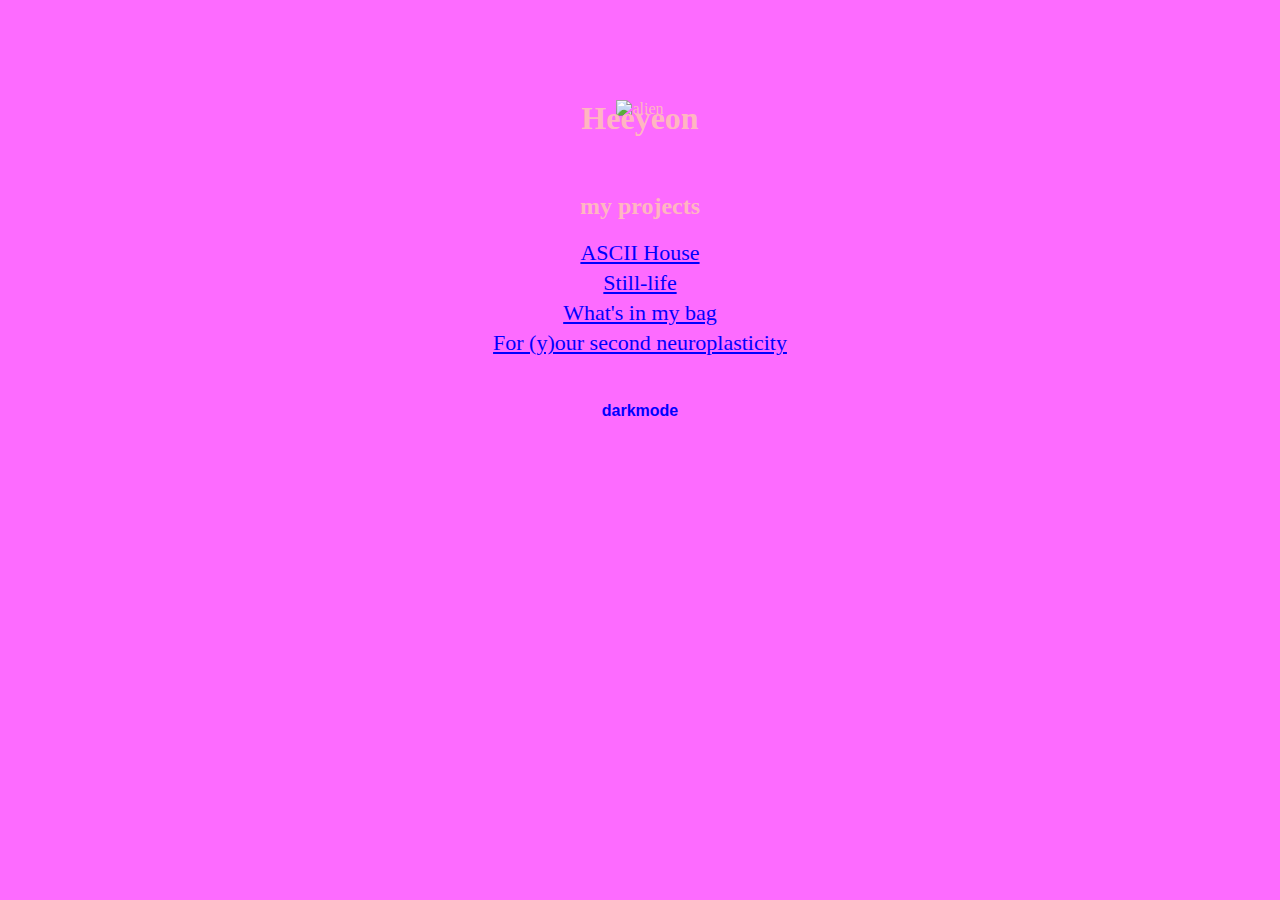
==== index.html @ 25be00a7 "0608.005" ====
<!DOCTYPE html>
<html>

<head>
  <title>Heeyeon | UI Design Programming 1</title>
  <meta charset="utf-8" />

  <link rel="stylesheet" type="text/css" href="assets/style.css">
  <script src="https://ajax.googleapis.com/ajax/libs/jquery/3.6.0/jquery.min.js"></script>
  <script type="text/javascript" src="script.js"></script>
  <meta name="viewport" content="width=device-width, initial-scale=1.0">


</head>

<body>
  


  <div id="grid">
    <div id="left-column" class="scroll"> 
      
      <div class="user_image">
        <img src="assets/alien01.png" alt="alien"/>
      </div>

  
      <div class="user_text">
        <!-- about me-->
        <h1><span class = "cursive">Heeyeon</span></h1>  

        <br>
        <br>

        <!-- projects-->
        <h2>my projects</h2>

        <br>

        <ul>
          <li><a href="ascii_town/exterior-heeyeonrha.html">ASCII House</a></li>
          <li><a href="codingfromlife\canvas.html">Still-life</a></li>
          <li><a href="https://irises2000.github.io/inmybag/">What's in my bag</a></li>
          
          <li><a href="https://irises2000.github.io/SheetsTrial/index.html">For (y)our second neuroplasticity</a></li>
        </ul>

        <br>
        <br>

        <!-- button-->
        <button id="darkmode-button">darkmode</button>
        <!-- <button id="showhide">Toggle All</button> -->

      </div>
    </div>
  </div>
</body>
</html>
---- assets/style.css ----
* {
	margin:  0px;
	padding:  0px;
	box-sizing: border-box;
	text-align: center;
}

body {
		color: lightpink;
		Font-family: arial;
		background-color: #fd6bff;
		font-family: "Times New Roman", Times, serif;
		}


.cursive {
	font-family: cursive;
}

/* adjusting fonts */


p, li {
	font-size:  22px;
	line-height: 30px;
}

/* adjusting spacing */

#left-column {
	padding: 100px;
}

h1, p {
	margin-bottom:  20px;
}

ul, ol {
	margin-left: 0px;
	list-style-type: none;
}

.user_image{
	display: flex;
	justify-content: center;
   }

img {
	height:  800px;
	position: absolute;
	z-index: -5;
}

a{
	color:blue;
}

a:hover {
		background: blue;
		color: white;
}

button{
	font-size: 1rem;
	font-weight: bold;
	border: 2px solid var(--accent-color);
	background: transparent;
	color: blue;
	padding: 0.5rem;
	margin-bottom: 1rem;
	border-radius: 5px;
}

button:hover{
	background: lightpink;
	color: white;
	cursor: pointer;
}


/* darkmode version */

body.darkmode {
	background: black;
	color: white;
}

body.darkmode img{
	content: url(alien02.png);
}

/* media query */
#id {
	display: none;
}
@media only screen and (max-width: 812px) { 
	body {
		background: beige;
	}
}

/* Small devices (portrait tablets and large phones, 600px and up) */
@media only screen and (max-width: 600px) {
	body {
		background: peru;
	}
}
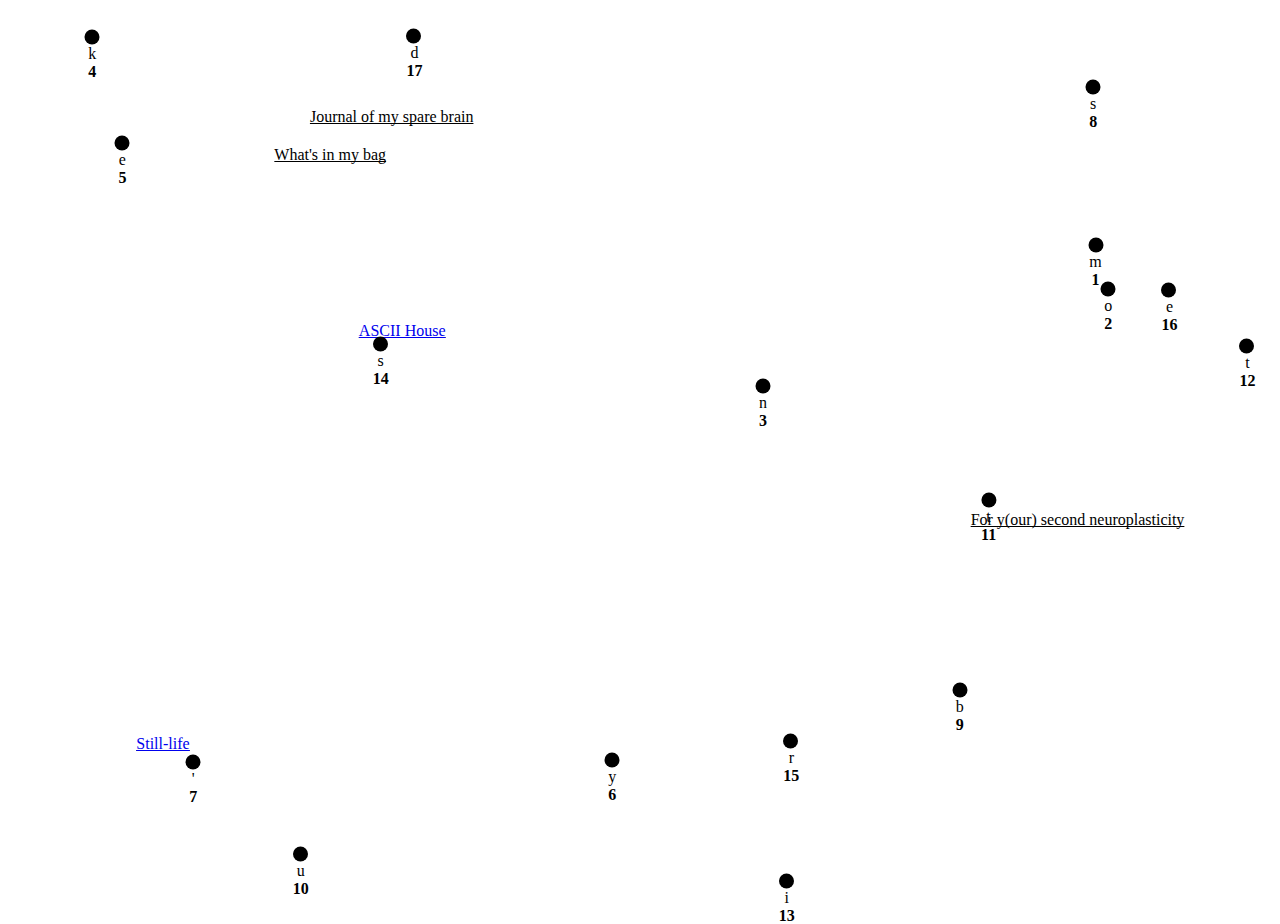
==== commit f1d189f7: "0621.01" ====
--- a/index.html
+++ b/index.html
@@ -1,60 +1,102 @@
-  
 <!DOCTYPE html>
-<html>
+<html lang="en">
+<head>
+    <meta charset="UTF-8">
+    <meta name="viewport" content="width=device-width, initial-scale=1.0">
+    <link rel="stylesheet" href="assets/style.css">
+    <title>Document</title>
+</head>
+<body>   
 
-<head>
-  <title>Heeyeon | UI Design Programming 1</title>
-  <meta charset="utf-8" />
+    <div class="project">
+        <p><a href="ascii_town\exterior-heeyeonrha.html"  target='_blank'>ASCII House</a></p>
+    </div>
+    <div class="project">
+        <p><a href="codingfromlife/canvas.html" target='_blank'>Still-life</a></p>
+    </div>
+    <div class="project">
+        <p onclick="window.open('https://irises2000.github.io/inmybag/')">What's in my bag</p>
+    </div>
+    <div class="project">
+        <!-- <div class="btn" onclick="window.open('https://irises2000.github.io/SheetsTrial/index.html')" style="cursor:pointer;"></div> -->
+        <p onclick="window.open('https://irises2000.github.io/SheetsTrial/index.html')">For y(our) second neuroplasticity</p>
+    </div>
+    <div class="project">
+        <p onclick="window.open('https://irises2000.github.io/SheetsTrial/about.html')">Journal of my spare brain</p>
+    </div>
 
-  <link rel="stylesheet" type="text/css" href="assets/style.css">
-  <script src="https://ajax.googleapis.com/ajax/libs/jquery/3.6.0/jquery.min.js"></script>
-  <script type="text/javascript" src="script.js"></script>
-  <meta name="viewport" content="width=device-width, initial-scale=1.0">
+    <script>
+        var txt = "monkey's butt is red";
+        // remove the space between words
+        txt = txt.replace(/ /g, '');
+        // show each word on the screen in random position
+        for (var i = 0; i < txt.length; i++) {
+            document.write("<div class='node' style='left: " + Math.random() * 100 + "%; top: " + Math.random() * 100 + "%;'><div class='hole'></div><span class='word' >" + txt[i] + "</span><div class='order'>" + (i+1) + "</div></div>");
+        }
+        // add id to each word and order
+        var word = document.getElementsByClassName('word');
+        var node = document.getElementsByClassName('node');
+        var hole = document.getElementsByClassName('hole');
+        for (var i = 0; i < word.length; i++) {
+            node[i].setAttribute('id', 'node' + i);
+            word[i].setAttribute('id', 'word' + i);
+            hole[i].setAttribute('id', 'hole' + i);
+        }
 
+        // if the word is clicked, the color will change for a while
+        for (var i = 0; i < word.length; i++) {
+            node[i].addEventListener('click', function() {
+                this.style.color = 'blue';
+                var id = this.getAttribute('id');
+                var node = document.getElementById('node' + id.slice(4));
+                node.style.color = 'blue';                
+                var hole = document.getElementById('hole' + id.slice(4));
+                hole.style.backgroundColor = 'blue';
+                setTimeout(function() {
+                    document.getElementById(id).style.color = 'black';
+                    document.getElementById('node' + id.slice(4)).style.color = 'black';
+                    document.getElementById('hole' + id.slice(4)).style.backgroundColor = 'black';
+                }, 50000);
+            });
+        }
+        // if all the words are clicked at least once, the background color will change
+        var count = 0;
+        for (var i = 0; i < word.length; i++) {
+            node[i].addEventListener('click', function() {
+                count++;
+                if (count == word.length) {
+                    document.body.style.backgroundColor = '#fd6bff';
+                }
+            });
+        }
+    // collect all the divs
+    var divs = document.getElementsByClassName('project');
+    // get window width and height
+    var winWidth = window.innerWidth;
+    var winHeight = window.innerHeight;
 
-</head>
+    // i stands for "index". you could also call this banana or haircut. it's a variable
+    for ( var i=0; i < divs.length; i++ ) {
+        
+        // shortcut! the current div in the list
+        var thisDiv = divs[i];
+        
+        // get random numbers for each element
+        randomTop = getRandomNumber(0, winHeight);
+        randomLeft = getRandomNumber(0, winWidth);
+        
+        // update top and left position
+        thisDiv.style.top = randomTop +"px";
+        thisDiv.style.left = randomLeft +"px";
+        
+    }
 
-<body>
-  
-
-
-  <div id="grid">
-    <div id="left-column" class="scroll"> 
-      
-      <div class="user_image">
-        <img src="assets/alien01.png" alt="alien"/>
-      </div>
-
-  
-      <div class="user_text">
-        <!-- about me-->
-        <h1><span class = "cursive">Heeyeon</span></h1>  
-
-        <br>
-        <br>
-
-        <!-- projects-->
-        <h2>my projects</h2>
-
-        <br>
-
-        <ul>
-          <li><a href="ascii_town/exterior-heeyeonrha.html">ASCII House</a></li>
-          <li><a href="codingfromlife\canvas.html">Still-life</a></li>
-          <li><a href="https://irises2000.github.io/inmybag/">What's in my bag</a></li>
-          
-          <li><a href="https://irises2000.github.io/SheetsTrial/index.html">For (y)our second neuroplasticity</a></li>
-        </ul>
-
-        <br>
-        <br>
-
-        <!-- button-->
-        <button id="darkmode-button">darkmode</button>
-        <!-- <button id="showhide">Toggle All</button> -->
-
-      </div>
-    </div>
-  </div>
+    // function that returns a random number between a min and max
+    function getRandomNumber(min, max) {
+        
+    return Math.random() * (max - min) + min;
+        
+    }
+    </script>
 </body>
 </html>--- a/assets/style.css
+++ b/assets/style.css
@@ -1,107 +1,61 @@
+@font-face {
+    font-family: "AppleSDGothicNeoB";
+    src: url('assets/AppleSDGothicNeoL.ttf') format('truetype');
+
+    font-family: "AppleSDGothicNeoM";
+    src: url('assets/AppleSDGothicNeoM.ttf') format('truetype');
+}
+
 * {
-	margin:  0px;
-	padding:  0px;
-	box-sizing: border-box;
-	text-align: center;
+    margin: 0px;
+    padding: 0px;
 }
 
 body {
-		color: lightpink;
-		Font-family: arial;
-		background-color: #fd6bff;
-		font-family: "Times New Roman", Times, serif;
-		}
-
-
-.cursive {
-	font-family: cursive;
+    background-color: white;
+    /* no scrollable */
+    overflow: hidden;
 }
 
-/* adjusting fonts */
-
-
-p, li {
-	font-size:  22px;
-	line-height: 30px;
+.project1 {
+    width: 50px;
 }
 
-/* adjusting spacing */
+.node {
+    position: absolute;
+    font-family: 'AppleSDGothicNeoL';
+    color: black;
+    cursor: pointer;
+    transform: translate(-50%, -50%);
+    text-align: center;
 
-#left-column {
-	padding: 100px;
+}
+.order {
+    font-weight: bold;
+}
+.btn {
+    border-top: 10px solid transparent;
+    border-left: 18px solid black;
+    border-bottom: 10px solid transparent;
+  }
+.hole {
+    width: 15px;
+    height: 15px;
+    background: black;
+    border-radius: 50%;
 }
 
-h1, p {
-	margin-bottom:  20px;
+.project {
+    position: absolute;
+    top: 100px;
+    left: 100px;
+    cursor: pointer;
+    /* underline */
+    text-decoration: underline;
+    text-decoration-skip-ink: none;
 }
 
-ul, ol {
-	margin-left: 0px;
-	list-style-type: none;
+.project:hover {
+    color: blue;
+    text-shadow: 0px 0px 15px blue;
 }
-
-.user_image{
-	display: flex;
-	justify-content: center;
-   }
-
-img {
-	height:  800px;
-	position: absolute;
-	z-index: -5;
-}
-
-a{
-	color:blue;
-}
-
-a:hover {
-		background: blue;
-		color: white;
-}
-
-button{
-	font-size: 1rem;
-	font-weight: bold;
-	border: 2px solid var(--accent-color);
-	background: transparent;
-	color: blue;
-	padding: 0.5rem;
-	margin-bottom: 1rem;
-	border-radius: 5px;
-}
-
-button:hover{
-	background: lightpink;
-	color: white;
-	cursor: pointer;
-}
-
-
-/* darkmode version */
-
-body.darkmode {
-	background: black;
-	color: white;
-}
-
-body.darkmode img{
-	content: url(alien02.png);
-}
-
-/* media query */
-#id {
-	display: none;
-}
-@media only screen and (max-width: 812px) { 
-	body {
-		background: beige;
-	}
-}
-
-/* Small devices (portrait tablets and large phones, 600px and up) */
-@media only screen and (max-width: 600px) {
-	body {
-		background: peru;
-	}
-}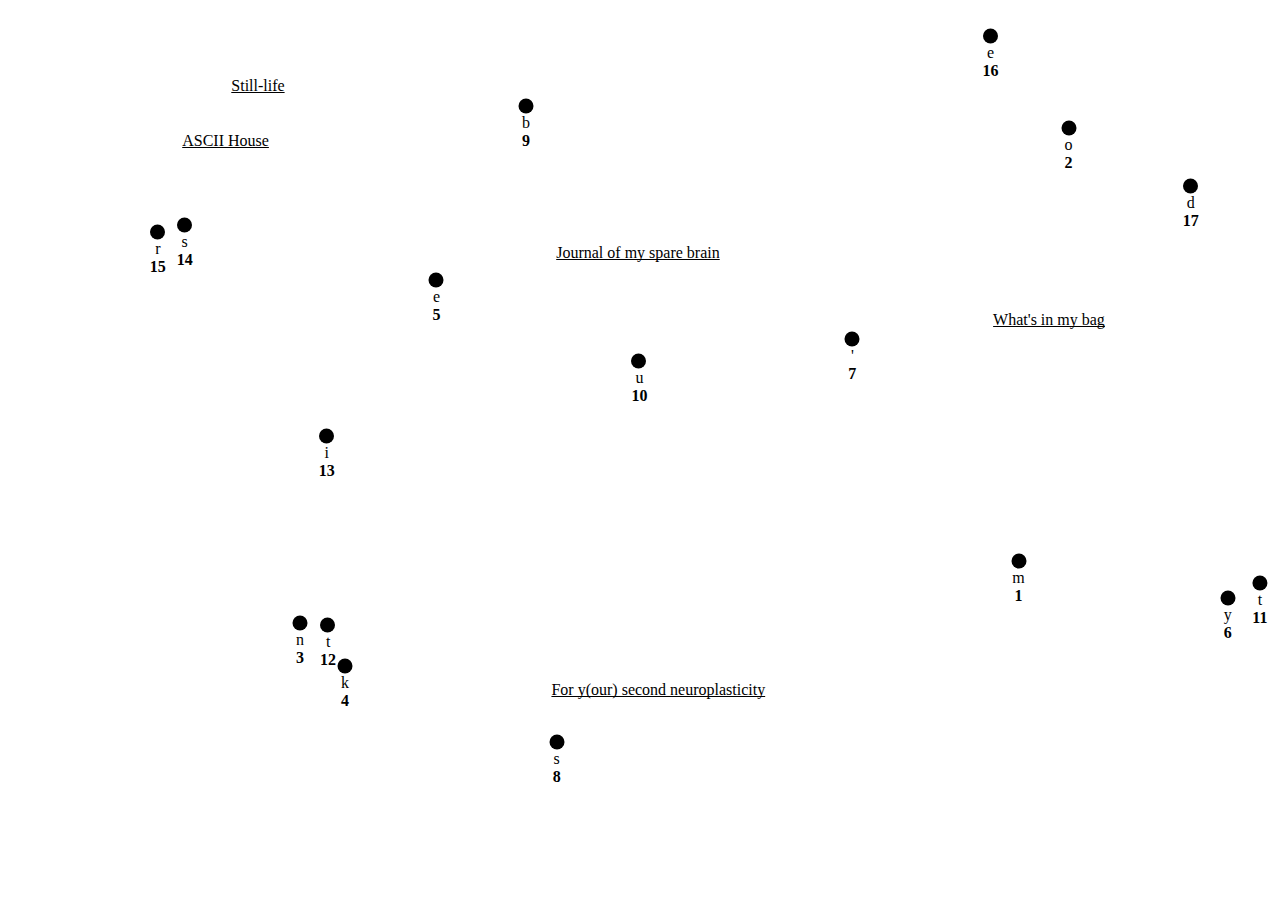
==== commit 5e2978fe: "0621.02" ====
--- a/index.html
+++ b/index.html
@@ -4,7 +4,7 @@
     <meta charset="UTF-8">
     <meta name="viewport" content="width=device-width, initial-scale=1.0">
     <link rel="stylesheet" href="assets/style.css">
-    <title>Document</title>
+    <title>My Website</title>
 </head>
 <body>   
 
@@ -18,7 +18,6 @@
         <p onclick="window.open('https://irises2000.github.io/inmybag/')">What's in my bag</p>
     </div>
     <div class="project">
-        <!-- <div class="btn" onclick="window.open('https://irises2000.github.io/SheetsTrial/index.html')" style="cursor:pointer;"></div> -->
         <p onclick="window.open('https://irises2000.github.io/SheetsTrial/index.html')">For y(our) second neuroplasticity</p>
     </div>
     <div class="project">
@@ -94,8 +93,7 @@
     // function that returns a random number between a min and max
     function getRandomNumber(min, max) {
         
-    return Math.random() * (max - min) + min;
-        
+    return Math.random() * (max - min) + min;        
     }
     </script>
 </body>
--- a/assets/style.css
+++ b/assets/style.css
@@ -59,3 +59,14 @@
     color: blue;
     text-shadow: 0px 0px 15px blue;
 }
+
+a {
+    text-decoration: none;
+    color: black;
+}
+a:hover {
+    color: blue;
+}
+a:active {
+    color: blue;
+}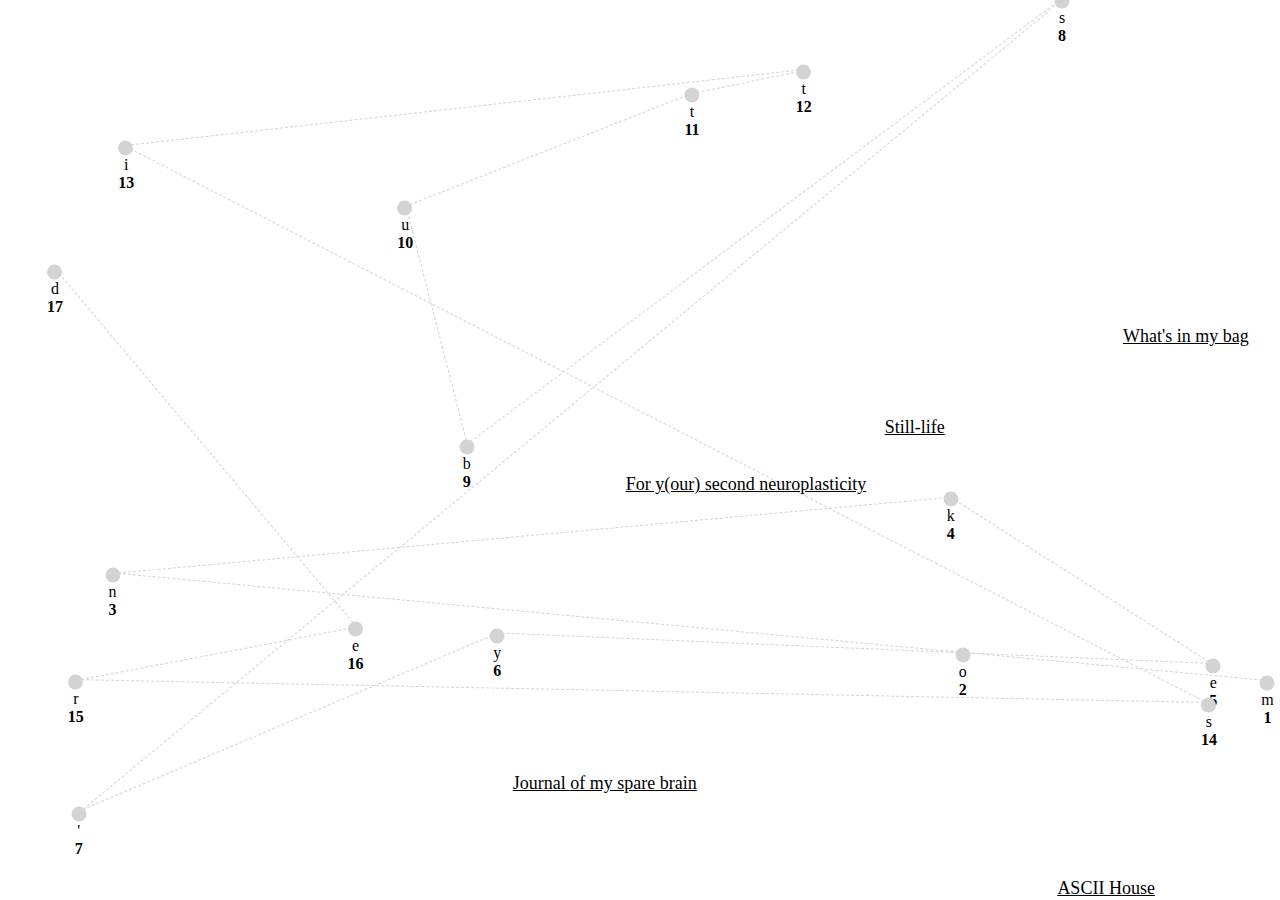
==== commit deb06dbe: "0622.01" ====
--- a/index.html
+++ b/index.html
@@ -1,15 +1,17 @@
 <!DOCTYPE html>
 <html lang="en">
+
 <head>
     <meta charset="UTF-8">
     <meta name="viewport" content="width=device-width, initial-scale=1.0">
     <link rel="stylesheet" href="assets/style.css">
     <title>My Website</title>
 </head>
-<body>   
+
+<body>
 
     <div class="project">
-        <p><a href="ascii_town\exterior-heeyeonrha.html"  target='_blank'>ASCII House</a></p>
+        <p><a href="ascii_town\exterior-heeyeonrha.html" target='_blank'>ASCII House</a></p>
     </div>
     <div class="project">
         <p><a href="codingfromlife/canvas.html" target='_blank'>Still-life</a></p>
@@ -18,7 +20,8 @@
         <p onclick="window.open('https://irises2000.github.io/inmybag/')">What's in my bag</p>
     </div>
     <div class="project">
-        <p onclick="window.open('https://irises2000.github.io/SheetsTrial/index.html')">For y(our) second neuroplasticity</p>
+        <p onclick="window.open('https://irises2000.github.io/SheetsTrial/index.html')">For y(our) second
+            neuroplasticity</p>
     </div>
     <div class="project">
         <p onclick="window.open('https://irises2000.github.io/SheetsTrial/about.html')">Journal of my spare brain</p>
@@ -30,7 +33,7 @@
         txt = txt.replace(/ /g, '');
         // show each word on the screen in random position
         for (var i = 0; i < txt.length; i++) {
-            document.write("<div class='node' style='left: " + Math.random() * 100 + "%; top: " + Math.random() * 100 + "%;'><div class='hole'></div><span class='word' >" + txt[i] + "</span><div class='order'>" + (i+1) + "</div></div>");
+            document.write("<div class='node' style='left: " + Math.random() * 100 + "%; top: " + Math.random() * 100  + "%;'><div class='hole'></div><span class='word' >" + txt[i] + "</span><div class='order'>" + (i + 1) + "</div></div>");
         }
         // add id to each word and order
         var word = document.getElementsByClassName('word');
@@ -44,14 +47,14 @@
 
         // if the word is clicked, the color will change for a while
         for (var i = 0; i < word.length; i++) {
-            node[i].addEventListener('click', function() {
+            node[i].addEventListener('click', function () {
                 this.style.color = 'blue';
                 var id = this.getAttribute('id');
                 var node = document.getElementById('node' + id.slice(4));
-                node.style.color = 'blue';                
+                node.style.color = 'blue';
                 var hole = document.getElementById('hole' + id.slice(4));
                 hole.style.backgroundColor = 'blue';
-                setTimeout(function() {
+                setTimeout(function () {
                     document.getElementById(id).style.color = 'black';
                     document.getElementById('node' + id.slice(4)).style.color = 'black';
                     document.getElementById('hole' + id.slice(4)).style.backgroundColor = 'black';
@@ -61,40 +64,78 @@
         // if all the words are clicked at least once, the background color will change
         var count = 0;
         for (var i = 0; i < word.length; i++) {
-            node[i].addEventListener('click', function() {
+            node[i].addEventListener('click', function () {
                 count++;
                 if (count == word.length) {
                     document.body.style.backgroundColor = '#fd6bff';
                 }
             });
         }
-    // collect all the divs
-    var divs = document.getElementsByClassName('project');
-    // get window width and height
-    var winWidth = window.innerWidth;
-    var winHeight = window.innerHeight;
 
-    // i stands for "index". you could also call this banana or haircut. it's a variable
-    for ( var i=0; i < divs.length; i++ ) {
-        
-        // shortcut! the current div in the list
-        var thisDiv = divs[i];
-        
-        // get random numbers for each element
-        randomTop = getRandomNumber(0, winHeight);
-        randomLeft = getRandomNumber(0, winWidth);
-        
-        // update top and left position
-        thisDiv.style.top = randomTop +"px";
-        thisDiv.style.left = randomLeft +"px";
-        
-    }
 
-    // function that returns a random number between a min and max
-    function getRandomNumber(min, max) {
-        
-    return Math.random() * (max - min) + min;        
-    }
+        // collect all the divs
+        var divs = document.getElementsByClassName('project');
+        // get window width and height
+        var winWidth = window.innerWidth;
+        var winHeight = window.innerHeight;
+
+        // i stands for "index". you could also call this banana or haircut. it's a variable
+        for (var i = 0; i < divs.length; i++) {
+
+            // shortcut! the current div in the list
+            var thisDiv = divs[i];
+
+            // get random numbers for each element
+            randomTop = getRandomNumber(0, winHeight - thisDiv.clientHeight);
+            randomLeft = getRandomNumber(0, winWidth - thisDiv.clientWidth);
+
+            // update top and left position
+            thisDiv.style.top = randomTop + "px";
+            thisDiv.style.left = randomLeft + "px";
+
+        }
+
+        // function that returns a random number between a min and max
+        function getRandomNumber(min, max) {
+
+            return Math.random() * (max - min) + min;
+        }
+
+
+        // Collect all the node elements
+        var nodes = document.getElementsByClassName('node');
+
+        // Connect nodes with lines
+        for (var i = 0; i < nodes.length - 1; i++) {
+            var node1 = nodes[i];
+            var node2 = nodes[i + 1];
+
+            // Get the position of each node
+            var node1Rect = node1.getBoundingClientRect();
+            var node2Rect = node2.getBoundingClientRect();
+
+            // Calculate the center positions of the nodes
+            var node1CenterX = node1Rect.left + node1Rect.width / 2;
+            var node1CenterY = node1Rect.top + node1Rect.height / 2;
+            var node2CenterX = node2Rect.left + node2Rect.width / 2;
+            var node2CenterY = node2Rect.top + node2Rect.height / 2;
+
+            // Create a line element
+            var line = document.createElement('div');
+
+            // Set line properties
+            line.classList.add('line');
+            line.style.top = node1CenterY + 'px';
+            line.style.left = node1CenterX + 'px';
+            line.style.width = Math.sqrt(Math.pow(node2CenterX - node1CenterX, 2) + Math.pow(node2CenterY - node1CenterY, 2)) + 'px';
+            line.style.transformOrigin = 'top left';
+            line.style.transform = 'rotate(' + Math.atan2(node2CenterY - node1CenterY, node2CenterX - node1CenterX) + 'rad)';
+
+            // Append the line to the body
+            document.body.appendChild(line);
+        }
+
     </script>
 </body>
+
 </html>--- a/assets/style.css
+++ b/assets/style.css
@@ -28,31 +28,36 @@
     cursor: pointer;
     transform: translate(-50%, -50%);
     text-align: center;
+}
 
+.node:hover .hole{
+    /* background: blue; */
+    box-shadow: 0px 0px 10px blue;
 }
+
 .order {
     font-weight: bold;
 }
-.btn {
-    border-top: 10px solid transparent;
-    border-left: 18px solid black;
-    border-bottom: 10px solid transparent;
-  }
+
 .hole {
     width: 15px;
     height: 15px;
-    background: black;
+    background: lightgray;
     border-radius: 50%;
 }
 
+
 .project {
+    font-family: 'Times New Roman', Times, serif;
+    font-size: 18px;
     position: absolute;
     top: 100px;
     left: 100px;
     cursor: pointer;
     /* underline */
     text-decoration: underline;
-    text-decoration-skip-ink: none;
+    /* underline distance */
+    text-underline-offset: 1px;
 }
 
 .project:hover {
@@ -64,9 +69,21 @@
     text-decoration: none;
     color: black;
 }
+
 a:hover {
     color: blue;
 }
+
 a:active {
     color: blue;
+}
+
+.line {
+    position: absolute;
+    /* height: 1px;
+    background-color: lightgray; */
+    margin-top: -20px;
+    z-index: -1;
+    border-bottom: 1px dashed lightgray;
+
 }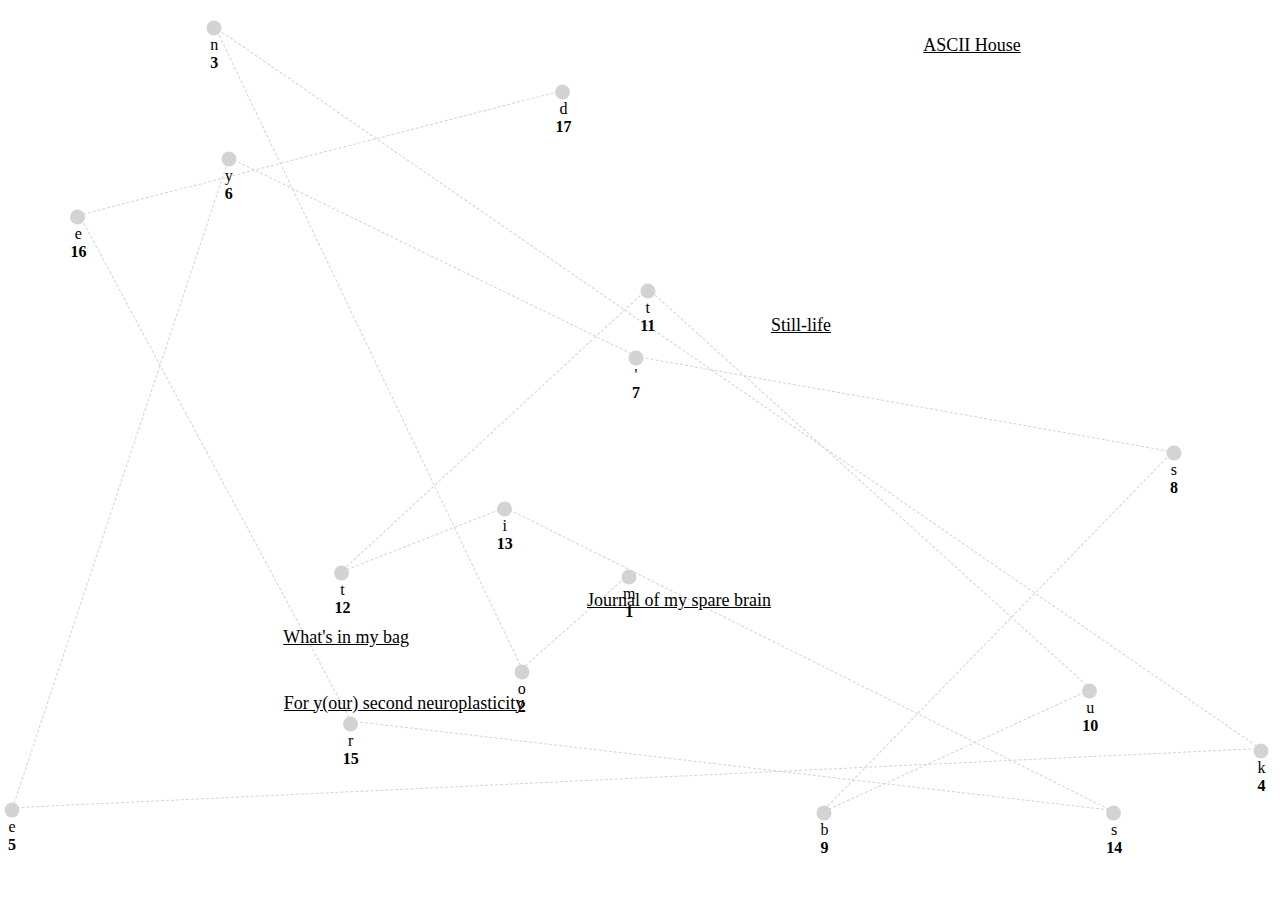
==== commit 1ecd259d: "0622.02" ====
--- a/index.html
+++ b/index.html
@@ -33,7 +33,7 @@
         txt = txt.replace(/ /g, '');
         // show each word on the screen in random position
         for (var i = 0; i < txt.length; i++) {
-            document.write("<div class='node' style='left: " + Math.random() * 100 + "%; top: " + Math.random() * 100  + "%;'><div class='hole'></div><span class='word' >" + txt[i] + "</span><div class='order'>" + (i + 1) + "</div></div>");
+            document.write("<div class='node' style='left: " + Math.random() * 100 + "%; top: " + Math.random() * 100 + "%;'><div class='hole'></div><span class='word' >" + txt[i] + "</span><div class='order'>" + (i + 1) + "</div></div>");
         }
         // add id to each word and order
         var word = document.getElementsByClassName('word');
--- a/assets/style.css
+++ b/assets/style.css
@@ -30,7 +30,7 @@
     text-align: center;
 }
 
-.node:hover .hole{
+.node:hover .hole {
     /* background: blue; */
     box-shadow: 0px 0px 10px blue;
 }
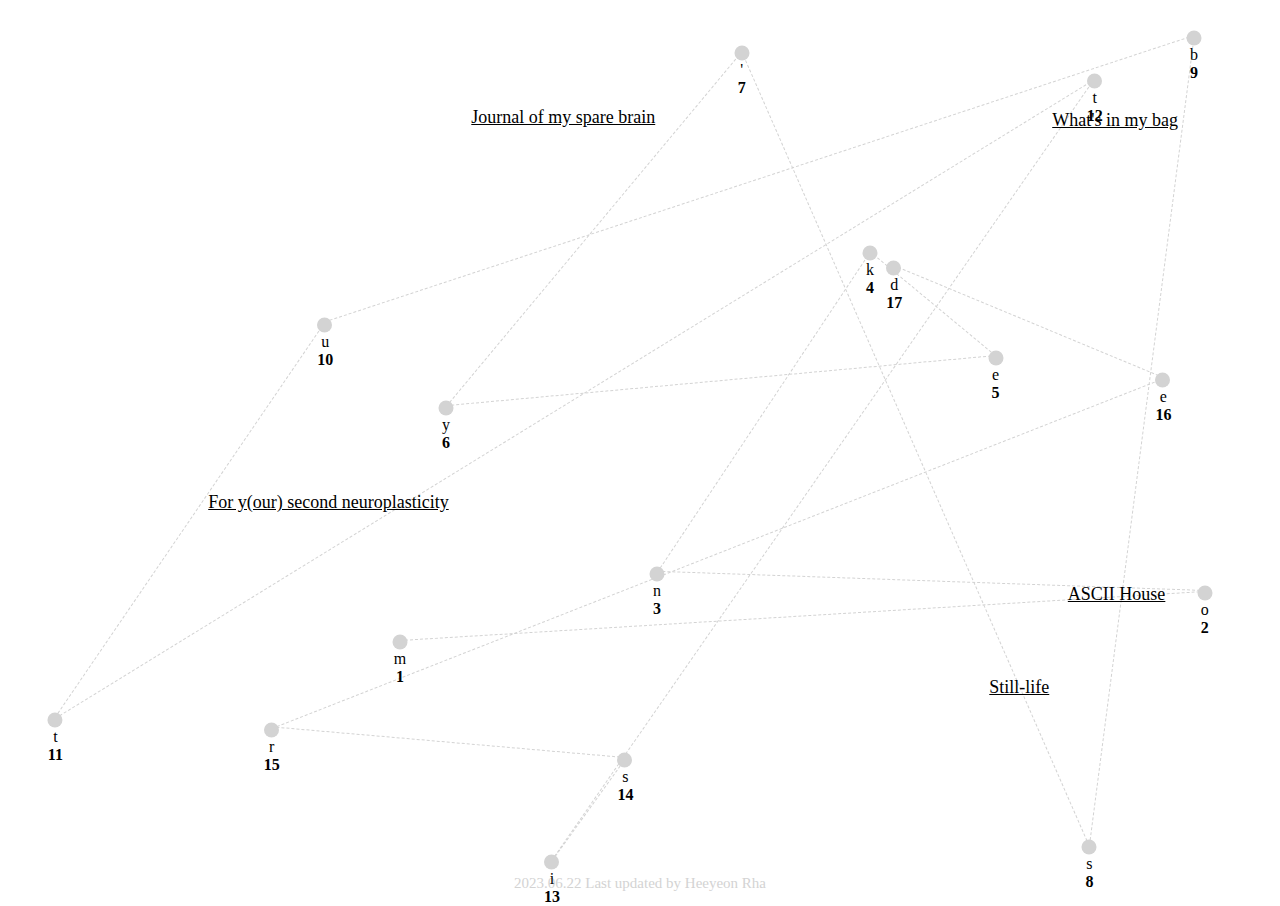
==== commit 32b1b4e4: "0622.03" ====
--- a/index.html
+++ b/index.html
@@ -26,6 +26,8 @@
     <div class="project">
         <p onclick="window.open('https://irises2000.github.io/SheetsTrial/about.html')">Journal of my spare brain</p>
     </div>
+    <div class="sign"><p>2023.06.22 Last updated by Heeyeon Rha</p></div>
+
 
     <script>
         var txt = "monkey's butt is red";
@@ -133,6 +135,11 @@
 
             // Append the line to the body
             document.body.appendChild(line);
+
+            // recreate the lines on resize
+            window.addEventListener('resize', function () {
+                location.reload();
+            });
         }
 
     </script>
--- a/assets/style.css
+++ b/assets/style.css
@@ -85,5 +85,18 @@
     margin-top: -20px;
     z-index: -1;
     border-bottom: 1px dashed lightgray;
+}
+
+.sign {
+    position: absolute;
+    font-family: 'AppleSDGothicNeoL';
+    font-size: 15px;
+    color: lightgray;
+    transform: translate(-50%, -50%);
+    /* position left bottom of the window */
+    bottom: 0;
+    left: 50%;
+    z-index: -10;
+
 
 }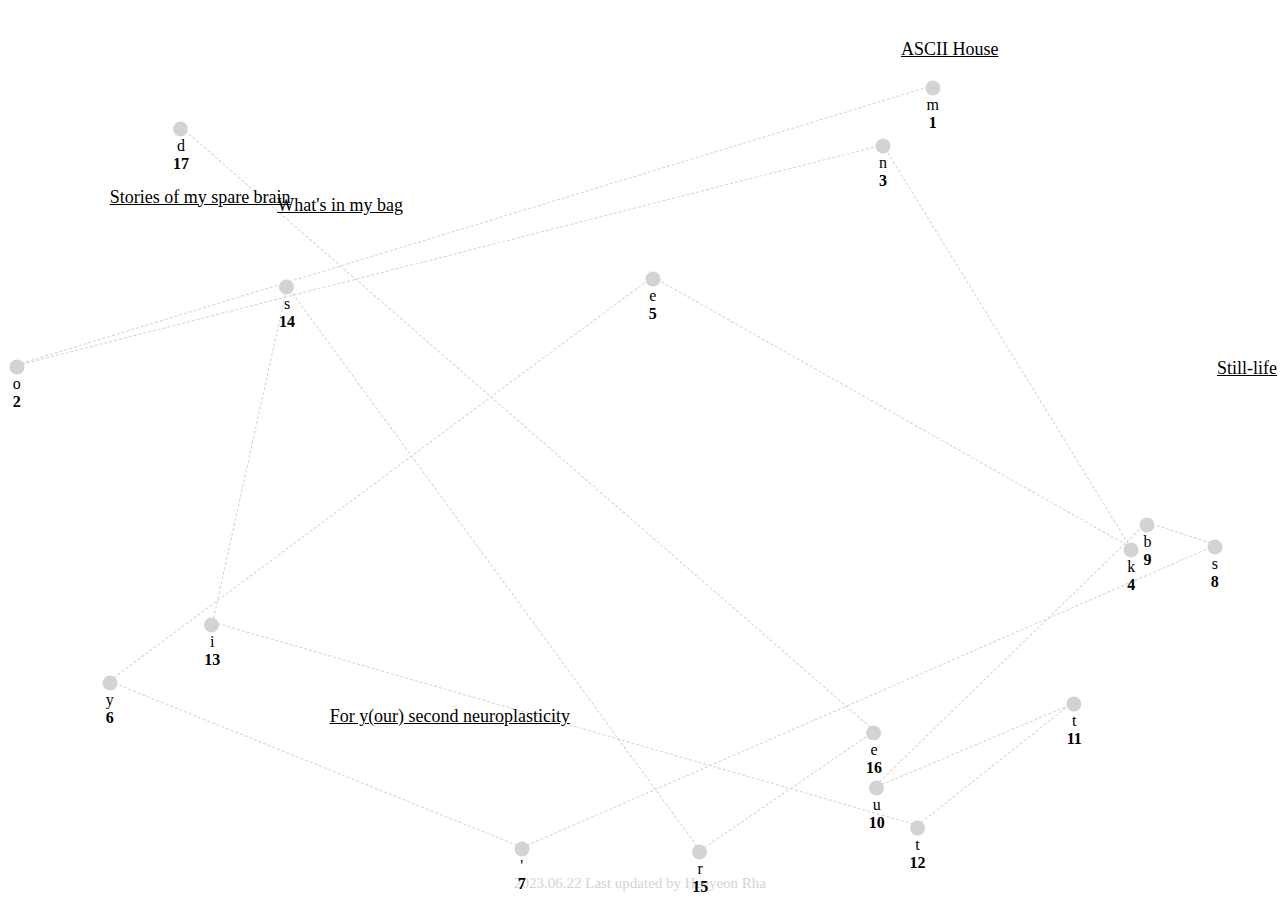
==== commit 815fdef6: "0622.04" ====
--- a/index.html
+++ b/index.html
@@ -24,7 +24,7 @@
             neuroplasticity</p>
     </div>
     <div class="project">
-        <p onclick="window.open('https://irises2000.github.io/SheetsTrial/about.html')">Journal of my spare brain</p>
+        <p onclick="window.open('https://irises2000.github.io/SheetsTrial/about.html')">Stories of my spare brain</p>
     </div>
     <div class="sign"><p>2023.06.22 Last updated by Heeyeon Rha</p></div>
 
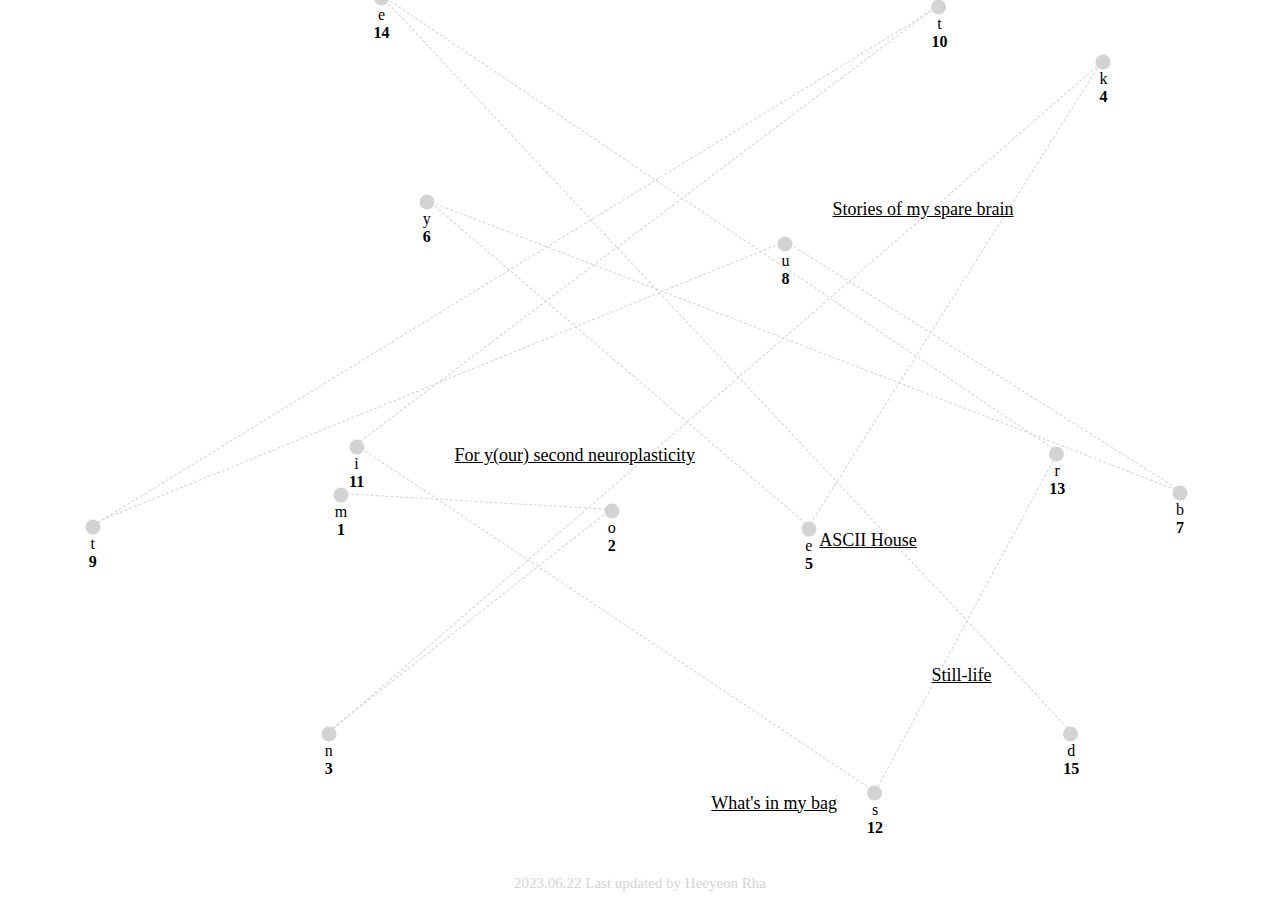
==== commit 992c7be2: "0622.05" ====
--- a/index.html
+++ b/index.html
@@ -30,7 +30,7 @@
 
 
     <script>
-        var txt = "monkey's butt is red";
+        var txt = "monkey butt is red";
         // remove the space between words
         txt = txt.replace(/ /g, '');
         // show each word on the screen in random position
